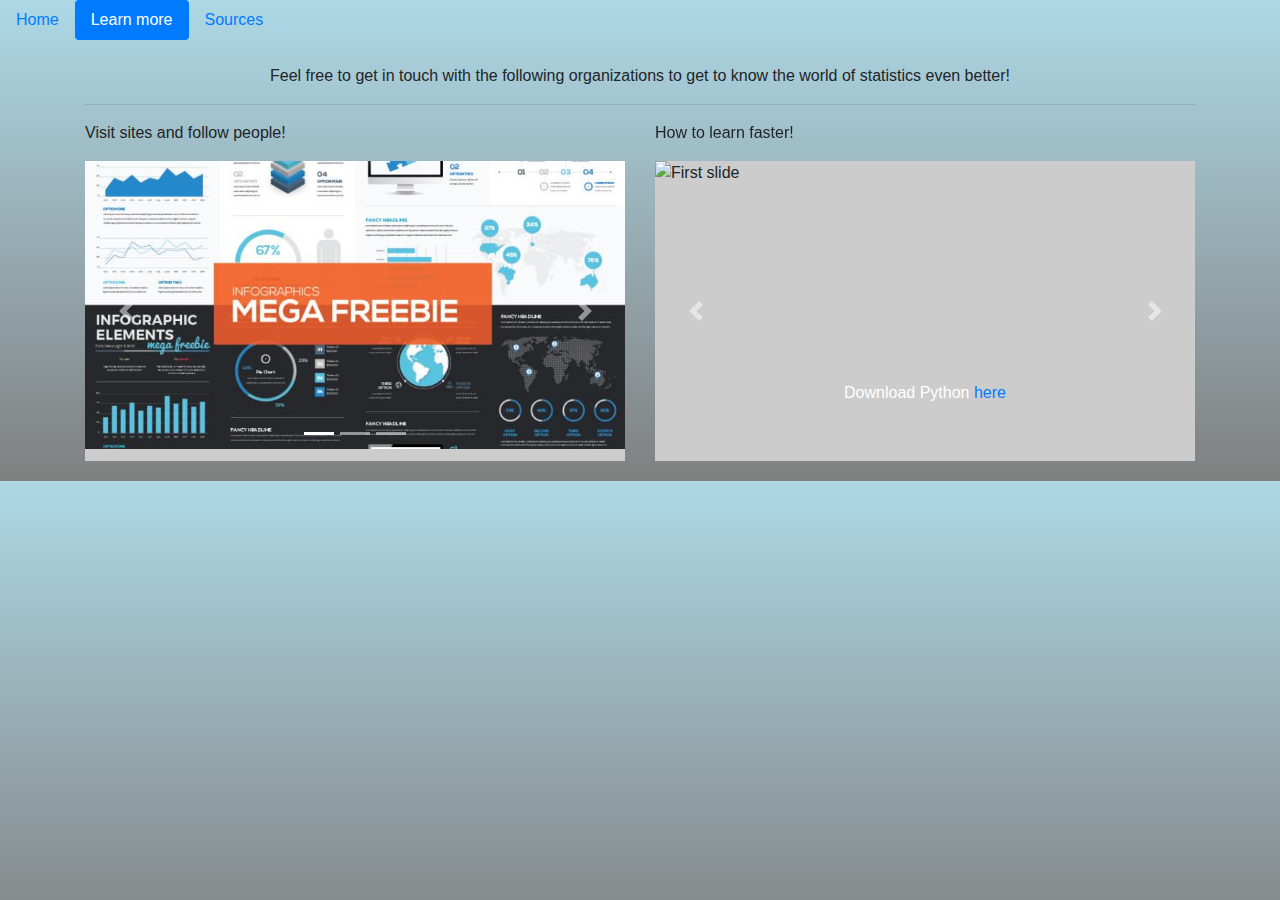
==== learn-more.html @ 8bef259f "slider added TODO learn-more.html" ====
<!DOCTYPE html>
<html lang="en" dir="ltr">
  <head>
    <meta charset="utf-8">
    <meta name="viewport" content="width=device-width, initial-scale=1, shrink-to-fit=no">
    <link rel="stylesheet" href="https://maxcdn.bootstrapcdn.com/bootstrap/4.0.0/css/bootstrap.min.css" integrity="sha384-Gn5384xqQ1aoWXA+058RXPxPg6fy4IWvTNh0E263XmFcJlSAwiGgFAW/dAiS6JXm" crossorigin="anonymous">
    <script src="https://code.jquery.com/jquery-3.2.1.slim.min.js" integrity="sha384-KJ3o2DKtIkvYIK3UENzmM7KCkRr/rE9/Qpg6aAZGJwFDMVNA/GpGFF93hXpG5KkN" crossorigin="anonymous"></script>
    <script src="https://cdnjs.cloudflare.com/ajax/libs/popper.js/1.12.9/umd/popper.min.js" integrity="sha384-ApNbgh9B+Y1QKtv3Rn7W3mgPxhU9K/ScQsAP7hUibX39j7fakFPskvXusvfa0b4Q" crossorigin="anonymous"></script>
    <link href="//maxcdn.bootstrapcdn.com/bootstrap/4.0.0/css/bootstrap.min.css" rel="stylesheet" id="bootstrap-css">
    <script src="//maxcdn.bootstrapcdn.com/bootstrap/4.0.0/js/bootstrap.min.js"></script>
    <script src="//cdnjs.cloudflare.com/ajax/libs/jquery/3.2.1/jquery.min.js"></script>
    <script src="https://maxcdn.bootstrapcdn.com/bootstrap/4.0.0/js/bootstrap.min.js" integrity="sha384-JZR6Spejh4U02d8jOt6vLEHfe/JQGiRRSQQxSfFWpi1MquVdAyjUar5+76PVCmYl" crossorigin="anonymous"></script>
    <link rel="stylesheet" type="text/css" href="style.css">
    <title>We love data</title>
  </head>
  <body>
    <nav class="nav nav-pills flex-column flex-sm-row">
      <a class="flex-sm-fill text-sm-center nav-link" href="index.html">Home</a>
      <a class="flex-sm-fill text-sm-center nav-link active" href="learn-more.html">Learn more</a>
      <a class="flex-sm-fill text-sm-center nav-link" href="sources.html">Sources</a>
    </nav>


    <div class="container"><br>
      <p class="text-center">Feel free to get in touch with the following organizations to get to know the world of statistics even better!</p>
      <hr>
	    <div class="row">
        <aside class="col-md-6">
    	     <p>Visit sites and follow people!</p>

<!-- ================== 1-carousel bootstrap  ==================  -->
        <div id="carousel1_indicator" class="carousel slide" data-ride="carousel">
          <ol class="carousel-indicators">
            <li data-target="#carousel1_indicator" data-slide-to="0" class="active"></li>
            <li data-target="#carousel1_indicator" data-slide-to="1"></li>
            <li data-target="#carousel1_indicator" data-slide-to="2"></li>
          </ol>

          <div class="carousel-inner">
            <div class="carousel-item active">
              <img class="d-block w-100" src="pictures\infographics.jpg" alt="First slide">
            </div>
            <div class="carousel-item">
              <img class="d-block w-100" src="pictures\linkedin.jpg" alt="Second slide">
            </div>

            <div class="carousel-item">
              <img class="d-block w-100" src="pictures\statista.jpg" alt="Third slide">
            </div>
          </div>

          <a class="carousel-control-prev" href="#carousel1_indicator" role="button" data-slide="prev">
            <span class="carousel-control-prev-icon" aria-hidden="true"></span>
            <span class="sr-only">Previous</span>
          </a>

          <a class="carousel-control-next" href="#carousel1_indicator" role="button" data-slide="next">
            <span class="carousel-control-next-icon" aria-hidden="true"></span>
            <span class="sr-only">Next</span>
          </a>
        </div>
<!-- ==================  1-carousel bootstrap ==================  .// -->
    </aside> <!-- col.// -->

    <aside class="col-md-6">
	     <p>How to learn faster!</p>
<!-- 2-carousel bootstrap -->
    <div id="carousel2_indicator" class="carousel slide carousel-fade" data-ride="carousel">
      <div class="carousel-inner">
        <div class="carousel-item active">
          <img class="d-block w-100" src="C:\Users\TECH-W74\Documents\engineering-13\bootsrap-site\pictures\python.jpg" alt="First slide">
            <article class="carousel-caption d-none d-md-block">
	             <p> Download Python <a href="https://www.python.org/getit/">here</a></p>
	          </article> <!-- carousel-caption .// -->
          </div>
          <div class="carousel-item">
            <img class="d-block w-100" src="C:\Users\TECH-W74\Documents\engineering-13\bootsrap-site\pictures\exercise.png" alt="Second slide">
            <article class="carousel-caption d-none d-md-block">
	             <p>Exercise!</p>
	          </article> <!-- carousel-caption .// -->
          </div>
          <div class="carousel-item">
            <img class="d-block w-100" src="C:\Users\TECH-W74\Documents\engineering-13\bootsrap-site\pictures\graphs.jpg" alt="Third slide">
            <article class="carousel-caption d-none d-md-block">
	          <p id="vizdata">Visualise data.</p>
	         </article> <!-- carousel-caption .// -->
         </div>
       </div>
       <a class="carousel-control-prev" href="#carousel2_indicator" role="button" data-slide="prev">
         <span class="carousel-control-prev-icon" aria-hidden="true"></span>
         <span class="sr-only">Previous</span>
       </a>
       <a class="carousel-control-next" href="#carousel2_indicator" role="button" data-slide="next">
         <span class="carousel-control-next-icon" aria-hidden="true"></span>
         <span class="sr-only">Next</span>
       </a>
     </div>
<!-- ==================  2-carousel bootstrap.// ==================  -->
	 </aside>
	 </div>
 </div>
<!--container end.//-->


</body>
---- style.css ----
.row {
  margin-bottom: 20px;
}

.row .row {
  margin-top: 10px;
  margin-bottom: 0;
}

#dataHeader{
  width: 200px;
  height: 200px;
}

#decisionTree{
  width: 800px;
  height: 450px;
}

#linearRegression{
  width: 600px;
  height: 450px;
}
body{
  background: linear-gradient(lightblue, gray);
}

#classifications{
  width: 600px;
  height: 250px;
}

#wow{
  background-image: url("pictures/matrixBlue.jpg");
  background-size: cover;
}

#vizdata{
  color: red;
}

h1{
  font-family: billabong;
}

h2{
  font-family: billabong;
}

h4{
  font-family: billabong;
}

.carousel-item{
  min-height:300px; background:#ccc;
 }
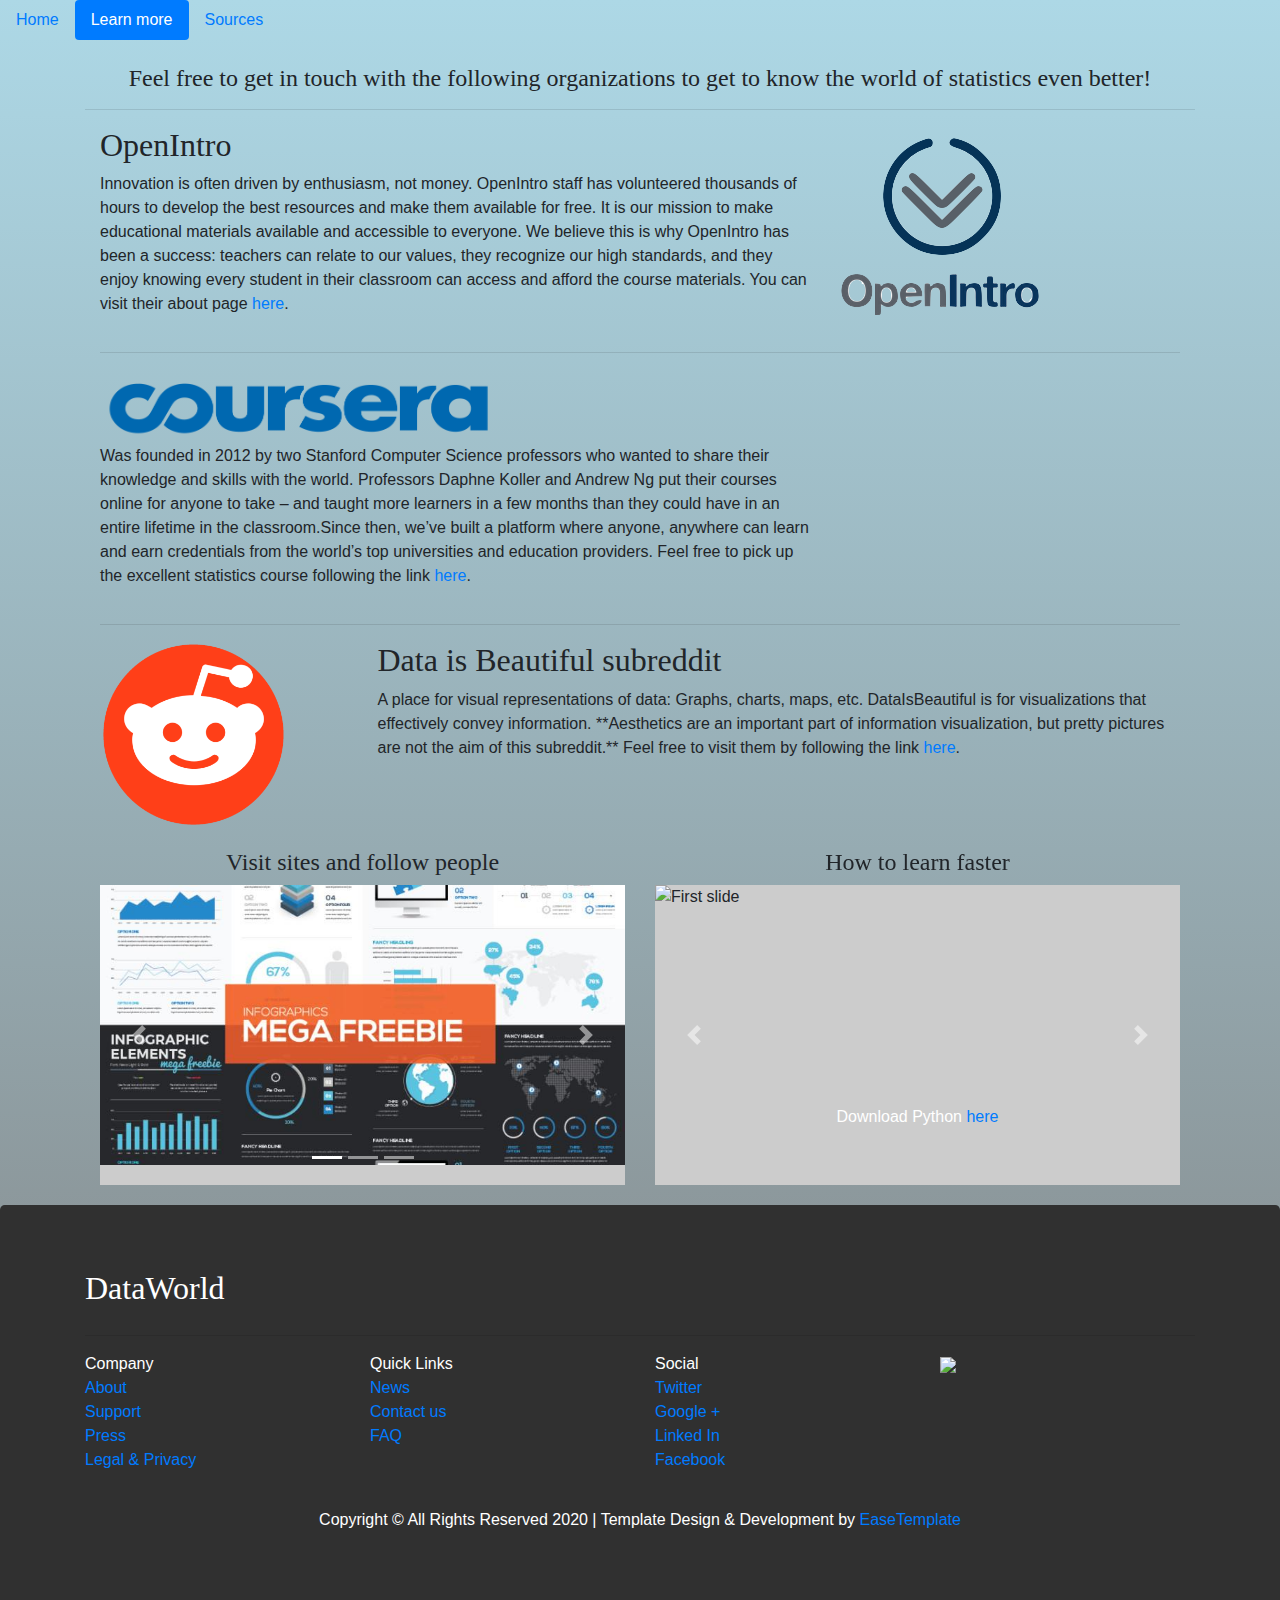
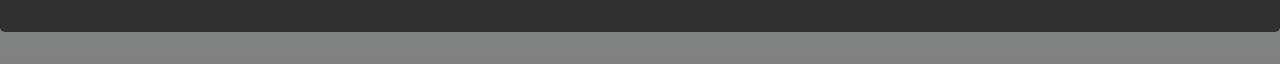
==== commit 4aa35a5a: "All pages done, TODO requirement review" ====
--- a/learn-more.html
+++ b/learn-more.html
@@ -14,6 +14,9 @@
     <title>We love data</title>
   </head>
   <body>
+
+    <!–- Navbar with active symbols ––>
+
     <nav class="nav nav-pills flex-column flex-sm-row">
       <a class="flex-sm-fill text-sm-center nav-link" href="index.html">Home</a>
       <a class="flex-sm-fill text-sm-center nav-link active" href="learn-more.html">Learn more</a>
@@ -21,14 +24,73 @@
     </nav>
 
 
+
+    <!–– Slider with col6, carousels are initiated inside the columns ––>
+
     <div class="container"><br>
-      <p class="text-center">Feel free to get in touch with the following organizations to get to know the world of statistics even better!</p>
+        <h4 class="text-center">Feel free to get in touch with the following organizations to get to know the world of statistics even better!</h4>
       <hr>
+
+      <div class="container">
+
+        <!–– OpenIntro content ––>
+
+        <div class="row">
+          <div class="col-md-8">
+            <h2>OpenIntro</h2>
+            <p>Innovation is often driven by enthusiasm, not money. OpenIntro staff has volunteered thousands of hours to develop the best resources and make them
+              available for free. It is our mission to make educational materials available and accessible to everyone. We believe this is why OpenIntro has
+               been a success: teachers can relate to our values, they recognize our high standards, and they enjoy knowing every student in their classroom
+               can access and afford the course materials. You can visit their about page <a href="https://www.openintro.org/about.php">here</a>.</p>
+          </div>
+          <div class="col-md-4">
+            <img src="pictures\openIntro.png">
+          </div>
+        </div>
+
+        <hr>
+
+        <!–– Coursera content ––>
+
+        <div class="row">
+          <div class="col-md-12">
+            <img id="courseralogo" src="pictures\coursera.png">
+          </div>
+
+          <div class="col-md-8">
+            <p>Was founded in 2012 by two Stanford Computer Science professors who wanted to share their knowledge and skills with the world.
+              Professors Daphne Koller and Andrew Ng put their courses online for anyone to take – and taught more learners in a few months than they could have
+              in an entire lifetime in the classroom.Since then, we’ve built a platform where anyone, anywhere can learn and earn credentials from the world’s
+               top universities and education providers. Feel free to pick up the excellent statistics course following the link
+                <a href="https://about.coursera.org/">here</a>.</p>
+          </div>
+        </div>
+
+        <hr>
+
+        <!–– Reddit content ––>
+
+        <div class="row">
+          <div class="col-md-3">
+            <img id="redditLogo" src="pictures\reddit.png">
+          </div>
+
+          <div class="col-md-9">
+            <h2>Data is Beautiful subreddit</h2>
+            <p>A place for visual representations of data: Graphs, charts, maps, etc. DataIsBeautiful is for visualizations that effectively convey
+               information. **Aesthetics are an important part of information visualization, but pretty pictures are not the aim of this subreddit.** Feel free to
+               visit them by following the link <a href="https://about.coursera.org/">here</a>.</p>
+          </div>
+
+
+
+
+        </div>
+
 	    <div class="row">
         <aside class="col-md-6">
-    	     <p>Visit sites and follow people!</p>
-
-<!-- ================== 1-carousel bootstrap  ==================  -->
+    	     <h4 class="text-center">Visit sites and follow people</h4>
+<!–– Slider with col6, carousels are initiated inside the columns ––>
         <div id="carousel1_indicator" class="carousel slide" data-ride="carousel">
           <ol class="carousel-indicators">
             <li data-target="#carousel1_indicator" data-slide-to="0" class="active"></li>
@@ -61,9 +123,9 @@
         </div>
 <!-- ==================  1-carousel bootstrap ==================  .// -->
     </aside> <!-- col.// -->
-
     <aside class="col-md-6">
-	     <p>How to learn faster!</p>
+	     <h4 class="text-center">How to learn faster</h4>
+
 <!-- 2-carousel bootstrap -->
     <div id="carousel2_indicator" class="carousel slide carousel-fade" data-ride="carousel">
       <div class="carousel-inner">
@@ -100,6 +162,78 @@
 	 </div>
  </div>
 <!--container end.//-->
-
+<!–– Footer, nothing linked  ––>
+
+</div>
+<!-- Footer -->
+<div id= "footerr" class="jumbotron footer">
+      <div class="container">
+          <div class="row ">
+              <div class="col-xl-12 col-lg-12 col-md-12 col-sm-12 col-12 ">
+                  <div class="ft-logo"><h2>DataWorld</h2></div>
+              </div>
+          </div>
+          <hr class="footer-line">
+          <div class="row ">
+              <!-- footer-about -->
+              <div class="col-xl-3 col-lg-3 col-md-4 col-sm-6 col-6 ">
+                  <div class="footer-widget ">
+                      <div class="footer-title">Company</div>
+                      <ul class="list-unstyled">
+                          <li><a href="#">About</a></li>
+                          <li><a href="#">Support</a></li>
+                          <li><a href="#">Press</a></li>
+                          <li><a href="#">Legal & Privacy</a></li>
+                      </ul>
+                  </div>
+              </div>
+              <!-- /.footer-about -->
+              <!-- footer-links -->
+              <div class="col-xl-3 col-lg-3 col-md-4 col-sm-6 col-6 ">
+                  <div class="footer-widget ">
+                      <div class="footer-title">Quick Links</div>
+                      <ul class="list-unstyled">
+                          <li><a href="#">News</a></li>
+                          <li><a href="#">Contact us</a></li>
+                          <li><a href="#">FAQ</a></li>
+                      </ul>
+                  </div>
+              </div>
+              <!-- /.footer-links -->
+              <!-- footer-links -->
+              <div class="col-xl-3 col-lg-3 col-md-4 col-sm-6 col-6 ">
+                  <div class="footer-widget ">
+                      <div class="footer-title">Social</div>
+                      <ul class="list-unstyled">
+                          <li><a href="#">Twitter</a></li>
+                          <li><a href="#">Google +</a></li>
+                          <li><a href="#">Linked In</a></li>
+                          <li><a href="#">Facebook</a></li>
+                      </ul>
+                  </div>
+              </div>
+              <!-- /.footer-links -->
+              <!-- footer-links -->
+              <div class="col-xl-3 col-lg-3 col-md-12 col-sm-6 col-6 ">
+                  <div class="footer-widget ">
+                      <form>
+                          <a href ="google.co.uk"><img src="C:\Users\TECH-W74\Documents\engineering-13\bootsrap-site\pictures\Google.png"></img><a>
+                      </form>
+                  </div>
+              </div>
+              <!-- /.footer-links -->
+              <!-- tiny-footer -->
+          </div>
+          <div class="row ">
+              <div class="col-xl-12 col-lg-12 col-md-12 col-sm-12 col-12 text-center ">
+                  <div class="tiny-footer">
+                      <p>Copyright © All Rights Reserved 2020 | Template Design & Development by <a href="https://easetemplate.com/downloads/bitcoin-cryptocurrency-website-template-amazing-design " target="_blank" class="copyrightlink">EaseTemplate</a></p>
+                  </div>
+              </div>
+              <!-- /. tiny-footer -->
+          </div>
+      </div>
+  </div>
+<!-- Footer -->
 
 </body>
--- a/style.css
+++ b/style.css
@@ -17,6 +17,20 @@
   height: 450px;
 }
 
+#redditLogo{
+  width: 187px;
+  height: 187px;
+}
+
+
+
+body { margin: 0; padding: 0; }
+
+#footerr{
+  background-color: 	#303030 !important;
+  color: white !important;
+}
+
 #linearRegression{
   width: 600px;
   height: 450px;
@@ -33,6 +47,11 @@
 #wow{
   background-image: url("pictures/matrixBlue.jpg");
   background-size: cover;
+}
+
+#courseralogo{
+  width: 400px;
+  height: 75px;
 }
 
 #vizdata{
